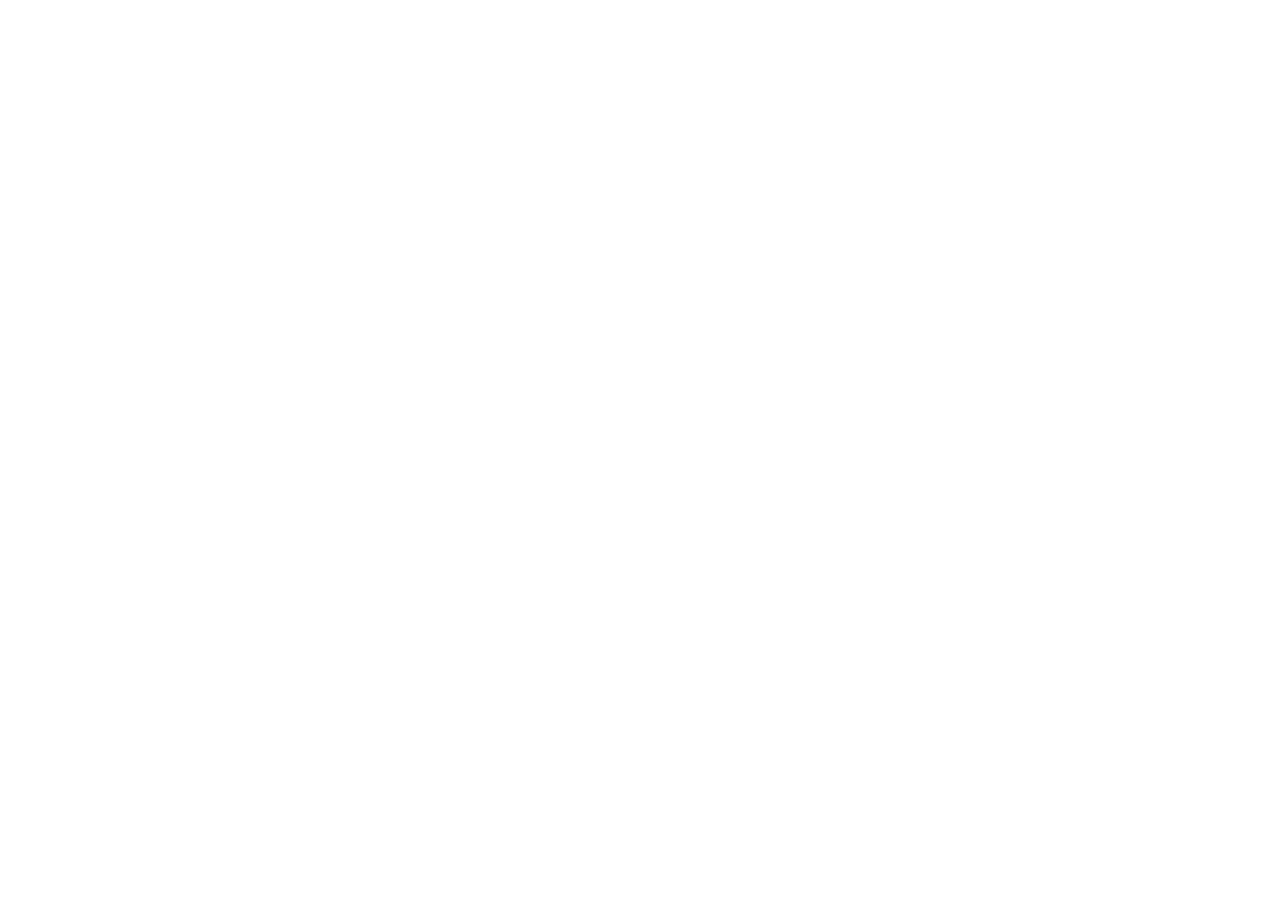
==== index.html @ a006f4d8 "initial commit" ====
<!--
 Getting Started with Web Serial Codelab (https://todo)
 Copyright 2019 Google Inc.
 Licensed under the Apache License, Version 2.0 (the "License");
 you may not use this file except in compliance with the License.
 You may obtain a copy of the License at
      http://www.apache.org/licenses/LICENSE-2.0
 Unless required by applicable law or agreed to in writing, software
 distributed under the License is distributed on an "AS IS" BASIS,
 WITHOUT WARRANTIES OR CONDITIONS OF ANY KIND, either express or implied.
 See the License for the specific language governing permissions and
 limitations under the License.
-->

<!DOCTYPE html>
<html lang="en">
  <head>
    <title>Web Serial Code Lab</title>
    <meta charset="utf-8">
    <meta name="codelab" content="getting-started-w-web-serial">
    <meta http-equiv="X-UA-Compatible" content="IE=edge">
    <meta name="viewport" content="width=device-width, initial-scale=1">
    <script>
      // Redirect to HTTPS if HTTP is requested.
      if (window.location.protocol === 'http:') {
        window.location.href = 'https:' + window.location.href.substring(5);
      }
    </script>
    <link rel="stylesheet" href="./style.css">
    <script src="./script.js" defer></script>
  </head>  
  <body>
    <header class="header">
      <h1>Getting Started with Web Serial</h1>
    </header>
    <main class="main">
      <div id="notSupported" class="hidden">
        Sorry, <b>Web Serial</b> is not supported on this device, make sure you're 
        running Chrome 78 or later and have enabled the 
        <code>#enable-experimental-web-platform-features</code> flag in
        <code>chrome://flags</code>
      </div>
      <br>
      <button id="butConnect" type="button">Connect</button>
      <button id="progButton" type="button">start program</button>
      <input type="text" onkeydown="return myKeyPress(event)" />
      <pre id="log"></pre>
    </main>
  </body>
</html>
---- style.css ----
/*
 * @license
 * Getting Started with Web Serial Codelab (https://todo)
 * Copyright 2019 Google Inc. All rights reserved.
 *
 * Licensed under the Apache License, Version 2.0 (the "License");
 * you may not use this file except in compliance with the License.
 * You may obtain a copy of the License at
 *
 *     https://www.apache.org/licenses/LICENSE-2.0
 *
 * Unless required by applicable law or agreed to in writing, software
 * distributed under the License is distributed on an "AS IS" BASIS,
 * WITHOUT WARRANTIES OR CONDITIONS OF ANY KIND, either express or implied.
 * See the License for the specific language governing permissions and
 * limitations under the License
 */

 * {
  box-sizing: border-box;
}

html,
body {
  color: #444;
  font-family: 'Helvetica', 'Verdana', sans-serif;
  -moz-osx-font-smoothing: grayscale;
  -webkit-font-smoothing: antialiased;
  height: 100%;
  margin: 0;
  padding: 0;
  width: 100%;
}

html {
  overflow: hidden;
}

body {
  align-content: stretch;
  align-items: stretch;
  background: #ececec;
  display: flex;
  flex-direction: column;
  flex-wrap: nowrap;
  justify-content: flex-start;
}

/**
 * Header
 */

.header {
  align-content: center;
  align-items: stretch;
  background: #3f51b5;
  box-shadow:
    0 4px 5px 0 rgba(0, 0, 0, 0.14),
    0 2px 9px 1px rgba(0, 0, 0, 0.12),
    0 4px 2px -2px rgba(0, 0, 0, 0.2);
  color: #fff;
  display: flex;
  flex-direction: row;
  flex-wrap: nowrap;
  font-size: 20px;
  height: 56px;
  justify-content: flex-start;
  padding: 16px 16px 0 16px;
  position: fixed;
  transition: transform 0.233s cubic-bezier(0, 0, 0.21, 1) 0.1s;
  width: 100%;
  will-change: transform;
  z-index: 1000;
}

.header h1 {
  flex: 1;
  font-size: 20px;
  font-weight: 400;
  margin: 0;
}

/**
 * Main body
 */

.main {
  flex: 1;
  overflow-x: hidden;
  overflow-y: auto;
  padding-top: 70px;
  padding-left: 1em;
  padding-right: 1em;
}

.hidden {
  display: none;
}

#notSupported {
  padding: 1em;
  background-color: red;
  color: white;
  margin-top: 1em;
  margin-bottom: 1em;
}

#microbit {
  display: flex;
}

.mb-button {
  align-self: center;
  background-color: #666;
  border-radius: 100%;
  box-shadow:
    0 4px 5px 0 rgba(0, 0, 0, 0.14),
    0 2px 9px 1px rgba(0, 0, 0, 0.12),
    0 4px 2px -2px rgba(0, 0, 0, 0.2);
  height: 30px;
  width: 30px;
  
}

.mb-matrix {
  margin-left: 10px;
  margin-right: 10px;
}

.pressed {
  background-color: #D81B60;  
  box-shadow: inset 0px 0px 5px #c1c1c1;
  outline: none;
}
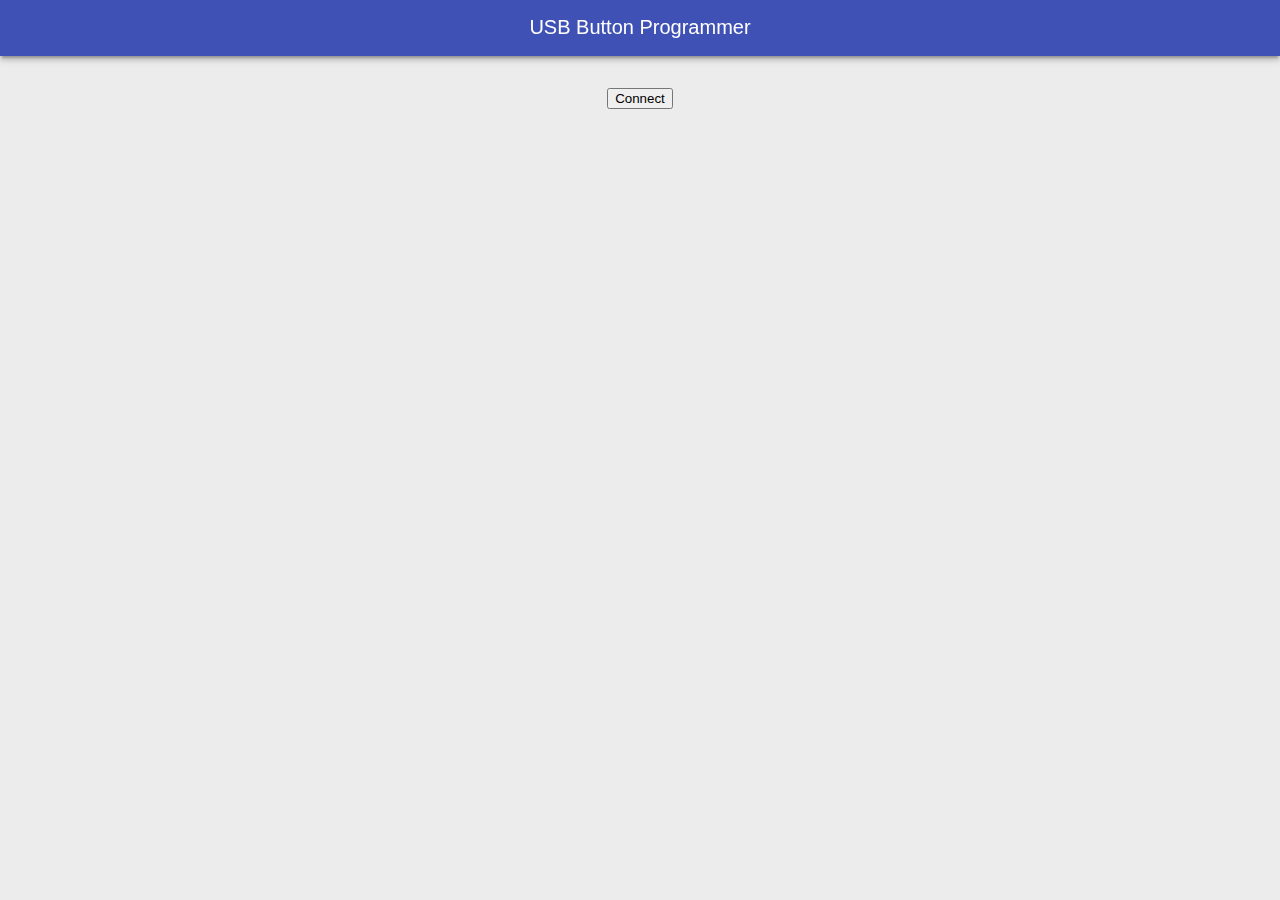
==== commit 67ac6c9b: "fix" ====
--- a/index.html
+++ b/index.html
@@ -1,37 +1,14 @@
-<!--
- Getting Started with Web Serial Codelab (https://todo)
- Copyright 2019 Google Inc.
- Licensed under the Apache License, Version 2.0 (the "License");
- you may not use this file except in compliance with the License.
- You may obtain a copy of the License at
-      http://www.apache.org/licenses/LICENSE-2.0
- Unless required by applicable law or agreed to in writing, software
- distributed under the License is distributed on an "AS IS" BASIS,
- WITHOUT WARRANTIES OR CONDITIONS OF ANY KIND, either express or implied.
- See the License for the specific language governing permissions and
- limitations under the License.
--->
-
 <!DOCTYPE html>
 <html lang="en">
   <head>
-    <title>Web Serial Code Lab</title>
+    <title>USB Button Programmer</title>
     <meta charset="utf-8">
-    <meta name="codelab" content="getting-started-w-web-serial">
-    <meta http-equiv="X-UA-Compatible" content="IE=edge">
-    <meta name="viewport" content="width=device-width, initial-scale=1">
-    <script>
-      // Redirect to HTTPS if HTTP is requested.
-      if (window.location.protocol === 'http:') {
-        window.location.href = 'https:' + window.location.href.substring(5);
-      }
-    </script>
-    <link rel="stylesheet" href="./style.css">
-    <script src="./script.js" defer></script>
+    <link rel="stylesheet" href="/style.css">
+    <script src="/script.js" defer></script>
   </head>  
   <body>
     <header class="header">
-      <h1>Getting Started with Web Serial</h1>
+      <h1>USB Button Programmer</h1>
     </header>
     <main class="main">
       <div id="notSupported" class="hidden">
@@ -42,8 +19,9 @@
       </div>
       <br>
       <button id="butConnect" type="button">Connect</button>
-      <button id="progButton" type="button">start program</button>
-      <input type="text" onkeydown="return myKeyPress(event)" />
+      <button id="progButton" class="hidden" type="button">start program</button>
+      <button id="resetButton" class="hidden" type="button">reset program</button>
+      <!--<input type="text" onkeydown="return myKeyPress(event)" />-->
       <pre id="log"></pre>
     </main>
   </body>
--- a/style.css
+++ b/style.css
@@ -30,6 +30,7 @@
   margin: 0;
   padding: 0;
   width: 100%;
+  text-align: center;
 }
 
 html {
@@ -53,6 +54,7 @@
 .header {
   align-content: center;
   align-items: stretch;
+  text-align: center;
   background: #3f51b5;
   box-shadow:
     0 4px 5px 0 rgba(0, 0, 0, 0.14),
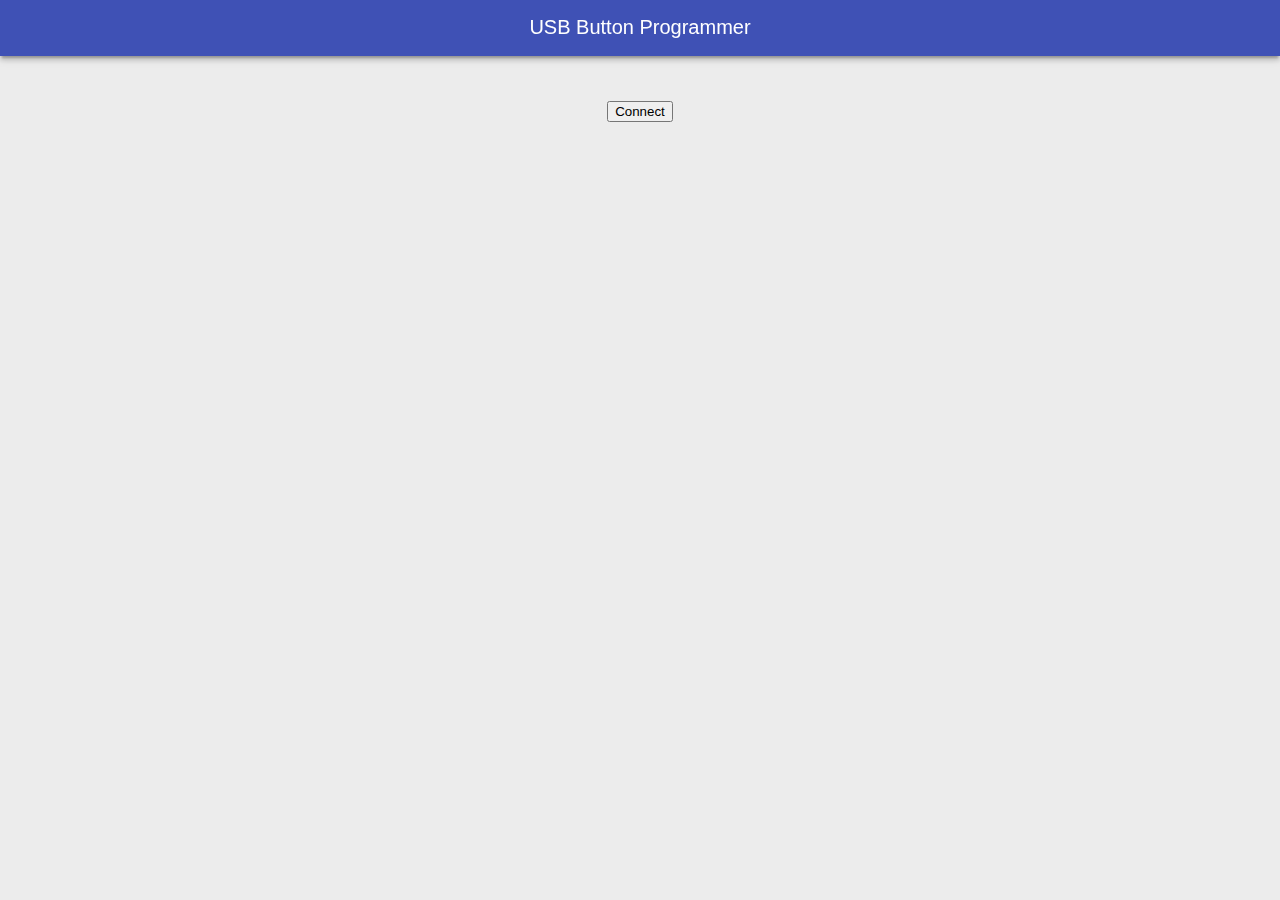
==== commit abf69f4f: "working multi button system" ====
--- a/index.html
+++ b/index.html
@@ -3,8 +3,8 @@
   <head>
     <title>USB Button Programmer</title>
     <meta charset="utf-8">
-    <link rel="stylesheet" href="/style.css">
-    <script src="/script.js" defer></script>
+    <link rel="stylesheet" href="./style.css">
+    <script src="./script.js" defer></script>
   </head>  
   <body>
     <header class="header">
@@ -18,6 +18,7 @@
         <code>chrome://flags</code>
       </div>
       <br>
+      <pre id="button"></pre>
       <button id="butConnect" type="button">Connect</button>
       <button id="progButton" class="hidden" type="button">start program</button>
       <button id="resetButton" class="hidden" type="button">reset program</button>
